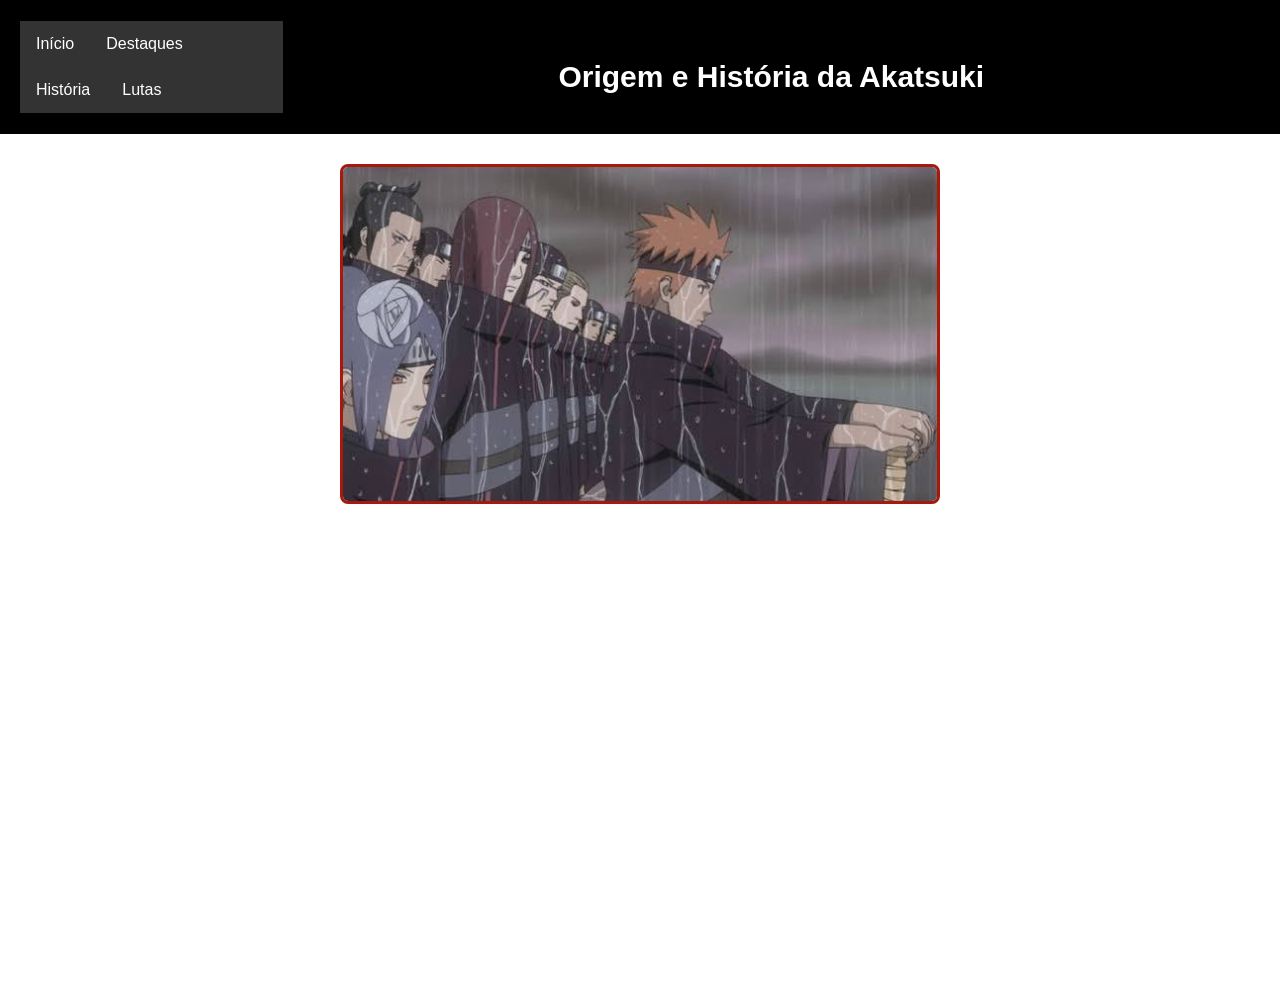
==== historia.html @ 4e378962 "ee2" ====
<!DOCTYPE html>
<html lang="pt-br">
<head>
    <meta charset="UTF-8">
    <meta name="viewport" content="width=device-width, initial-scale=1.0">
    <title>História - Akatsuki</title>
    <link rel="stylesheet" href="style.css">
</head>
<body>
    <header class="cabecalho-itens">
        <nav class="navbar">
            <ul>
                <li><a href="index.html">Início</a></li>
                <li><a href="index.html#news">Destaques</a></li>
                <li><a href="historia.html">História</a></li>
                <li><a href="lutas.html">Lutas</a></li>
            </ul>
        </nav>
        <h1 class="titulo_site" style="text-align: center; width: 100%; margin-top: 20px;">Origem e História da Akatsuki</h1>
    </header>

    <main style="display: flex; flex-direction: column; align-items: center; gap: 30px; margin: 30px auto; max-width: 800px; padding: 0 20px;">
        
        <!-- IMAGEM DA FUNDAÇÃO DA AKATSUKI -->
        <div style="text-align: center;">
            <img src="fundaçao.jpeg" alt="Fundação da Akatsuki - Yahiko, Nagato e Konan" style="width: 100%; max-width: 600px; height: auto; border-radius: 8px; border: 3px solid #a8180d;">
        </div>

        <!-- TEXTO SOBRE A ORIGEM -->
        <div style="color: white; font-family: sans-serif; line-height: 1.8; font-size: 1.1rem; text-align: justify;">
            <p style="margin-bottom: 20px;">
                A <strong>Akatsuki</strong> foi fundada durante a Terceira Grande Guerra Mundial Shinobi pelos órfãos da Vila Oculta da Chuva (Amegakure): <strong>Yahiko, Nagato e Konan</strong>. O objetivo inicial do grupo era alcançar a paz e proteger sua vila da devastação causada pelas grandes nações, utilizando o diálogo e a cooperação, sem recorrer à violência desnecessária.
            </p>
            <p style="margin-bottom: 20px;">
                Liderada pelo idealismo de Yahiko, a organização rapidamente conquistou apoio e cresceu. No entanto, o líder de Amegakure, Hanzō da Salamandra, passou a ver o grupo como uma ameaça ao seu poder. Em uma emboscada articulada por Hanzō em aliança com Danzō Shimura, Yahiko sacrificou sua própria vida para garantir a sobrevivência de Konan e Nagato.
            </p>
            <p>
                A dor devastadora da perda de Yahiko fez despertar os plenos poderes do <em>Rinnegan</em> de Nagato. A partir desse evento trágico, Nagato assumiu a identidade de <strong>Pain</strong> e redefiniu a missão da Akatsuki: criar a paz mundial não mais pela diplomacia, mas fazendo o mundo vivenciar uma dor tão profunda que as guerras se tornariam insustentáveis.
            </p>
        </div>

    </main>
</body>
</html>
---- style.css ----
* {
    margin: 0;
    padding: 0;
    box-sizing: border-box;
}

body {
    font-family: "Poppins", sans-serif;
}

header {
    background-color: #000000;
    color: white;
    width: 100%;
    padding: 20px;
}

.cabecalho-itens {
    max-width: 1980px;
    margin: 0 auto;
    display: flex;
    align-items: center;
    justify-content: space-between;
}

.cabecalho_imagem {
    width: 10%;
}

.titulo_site {
    padding: 20px;
    text-align: center;
    width: 50%;
    font-size: 30px;
}

.sociais {
    display: flex;
    justify-content: flex-end;
    gap: 15px;
    width: 25%;
    padding-right: 30px;
}

.sociais img {
    height: 70px;
}

.banner1 {
    display: flex;
    justify-content: center;
    width: 100%;
}

.banner1 img {
    max-width: 100%;
    height: auto;
}

.estudante_titulo {
    padding: 50px;
    text-align: center;
}

.estudante {
    background-color: #a8180d;
    padding: 24px 0;
}

.estudantes_todos {
    display: flex;
    justify-content: center;
    flex-wrap: wrap;
    gap: 30px;
    max-width: 1200px;
    margin: 0 auto;
}

.estudante-div {
    display: flex;
    flex-direction: column;
    align-items: center;* {
    margin: 0;
    padding: 0;
    box-sizing: border-box;
}

body {
    font-family: "Poppins", sans-serif;
}

header {
    background-color: #000000;
    color: white;
    width: 100%;
    padding: 20px;
}

.cabecalho-itens {
    max-width: 1980px;
    margin: 0 auto;
    display: flex;
    align-items: center;
    justify-content: space-between;
}

.cabecalho_imagem {
    width: 10%;
}

.titulo_site {
    padding: 20px;
    text-align: center;
    width: 50%;
    font-size: 30px;
}

.sociais {
    display: flex;
    justify-content: flex-end;
    gap: 15px;
    width: 25%;
    padding-right: 30px;
}

.sociais img {
    height: 70px;
}

.banner1 {
    display: flex;
    justify-content: center;
    width: 100%;
}

.banner1 img {
    max-width: 100%;
    height: auto;
}

.estudante_titulo {
    padding: 50px;
    text-align: center;
}

.estudante {
    background-color: #a8180d;
    padding: 24px 0;
}

.estudantes_todos {
    display: flex;
    justify-content: center;
    flex-wrap: wrap;
    gap: 30px;
    max-width: 1200px;
    margin: 0 auto;
}

.estudante-div {
    display: flex;
    flex-direction: column;
    align-items: center;
    text-align: center;
    padding: 20px;
    width: 240px;
}

.estudante-nome {
    text-align: center;
    font-size: 18px;
    margin: 10px 0;
}

.estudante-imagem {
    width: 180px;
    height: 180px;
    object-fit: cover;
    object-position: center;
    border-radius: 8px;
}

.estudante-icone {
    width: 38px;
    padding: 4px 8px;
    display: inline-block;
    vertical-align: middle;
}

.escola {
    background-image: linear-gradient(#000000,#000000);
    color: white;
    display: flex;
    flex-direction: column;
    align-items: center;
    justify-content: center;
    padding: 30px 20px;
    text-align: center;
}

.escola-titulo {
    padding: 15px;
    font-size: 20px;
}

.logo_rodape {
    height: 80px;
    padding: 12px 0;
}

.link {
    color: #ffffff;
    text-decoration: none;
    font-weight: bold;
}
    text-align: center;
    padding: 20px;
    width: 240px;
}

.estudante-nome {
    text-align: center;
    font-size: 18px;
    margin: 10px 0;
}

.estudante-imagem {
    width: 180px;
    height: 180px;
    object-fit: cover;
    object-position: center;
    border-radius: 8px;
}

.estudante-icone {
    width: 38px;
    padding: 4px 8px;
    display: inline-block;
    vertical-align: middle;
}

.escola {
    background-image: linear-gradient(#000000,#000000);
    color: white;
    display: flex;
    flex-direction: column;
    align-items: center;
    justify-content: center;
    padding: 30px 20px;
    text-align: center;
}

.escola-titulo {
    padding: 15px;
    font-size: 20px;
}

.logo_rodape {
    height: 80px;
    padding: 12px 0;
}

.link {
    color: #000000;
    text-decoration: none;
    font-weight: bold;
} 
.video-container {
    display: flex;
    flex-direction: column;
    align-items: center;
    justify-content: center;
    padding: 40px 0;
    width: 100%;
    background-color: #000000;
    color: rgb(0, 0, 0);
}

body {
  margin: 0;
  padding: 0;
}

h2, p {
  margin: 10px;
}

ul {
  list-style-type: none;
  margin: 0;
  padding: 0;
  overflow: hidden;
  background-color: #333333;
}

ul li {
  float: left;
}

ul li a {
  display: block;
  color: white;
  text-align: center;
  padding: 14px 16px;
  text-decoration: none;
}

ul li a:hover {
  background-color: #111111;
}
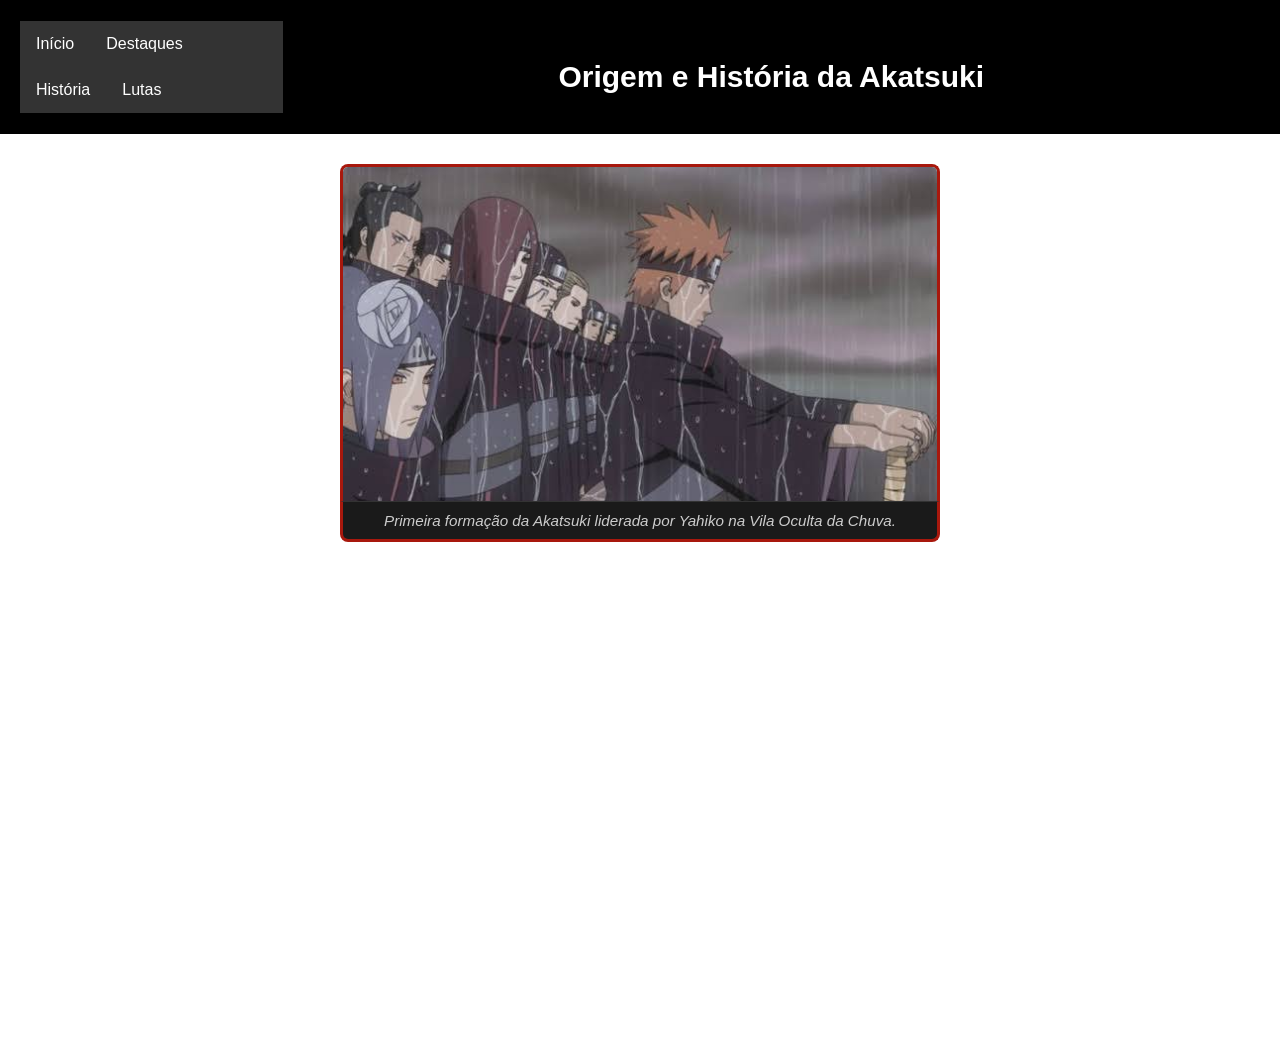
==== commit aee5f11a: "654" ====
--- a/historia.html
+++ b/historia.html
@@ -19,15 +19,20 @@
         <h1 class="titulo_site" style="text-align: center; width: 100%; margin-top: 20px;">Origem e História da Akatsuki</h1>
     </header>
 
-    <main style="display: flex; flex-direction: column; align-items: center; gap: 30px; margin: 30px auto; max-width: 800px; padding: 0 20px;">
+   <main style="display: flex; flex-direction: column; align-items: center; gap: 30px; margin: 30px auto; max-width: 800px; padding: 0 20px;">
         
-        <!-- IMAGEM DA FUNDAÇÃO DA AKATSUKI -->
-        <div style="text-align: center;">
-            <img src="fundaçao.jpeg" alt="Fundação da Akatsuki - Yahiko, Nagato e Konan" style="width: 100%; max-width: 600px; height: auto; border-radius: 8px; border: 3px solid #a8180d;">
+        <!-- BLOCO DA IMAGEM COM LEGENDA -->
+        <div style="text-align: center; width: 100%; max-width: 600px;">
+            <img src="fundaçao.jpeg" alt="Fundação da Akatsuki" style="width: 100%; height: auto; border-radius: 8px 8px 0 0; border: 3px solid #a8180d; border-bottom: none; display: block;">
+            
+            <!-- TEXTO LOGO ABAIXO DA IMAGEM -->
+            <p style="color: #ccc; background-color: #1a1a1a; margin: 0; padding: 10px; font-size: 0.95rem; font-style: italic; border: 3px solid #a8180d; border-top: 1px solid #333; border-radius: 0 0 8px 8px;">
+                Primeira formação da Akatsuki liderada por Yahiko na Vila Oculta da Chuva.
+            </p>
         </div>
 
-        <!-- TEXTO SOBRE A ORIGEM -->
-        <div style="color: white; font-family: sans-serif; line-height: 1.8; font-size: 1.1rem; text-align: justify;">
+        <!-- TEXTO PRINCIPAL DA HISTÓRIA -->
+        <div style="color: white; font-family: sans-serif; line-height: 1.8; font-size: 1.1rem; text-align: justify; width: 100%;">
             <p style="margin-bottom: 20px;">
                 A <strong>Akatsuki</strong> foi fundada durante a Terceira Grande Guerra Mundial Shinobi pelos órfãos da Vila Oculta da Chuva (Amegakure): <strong>Yahiko, Nagato e Konan</strong>. O objetivo inicial do grupo era alcançar a paz e proteger sua vila da devastação causada pelas grandes nações, utilizando o diálogo e a cooperação, sem recorrer à violência desnecessária.
             </p>
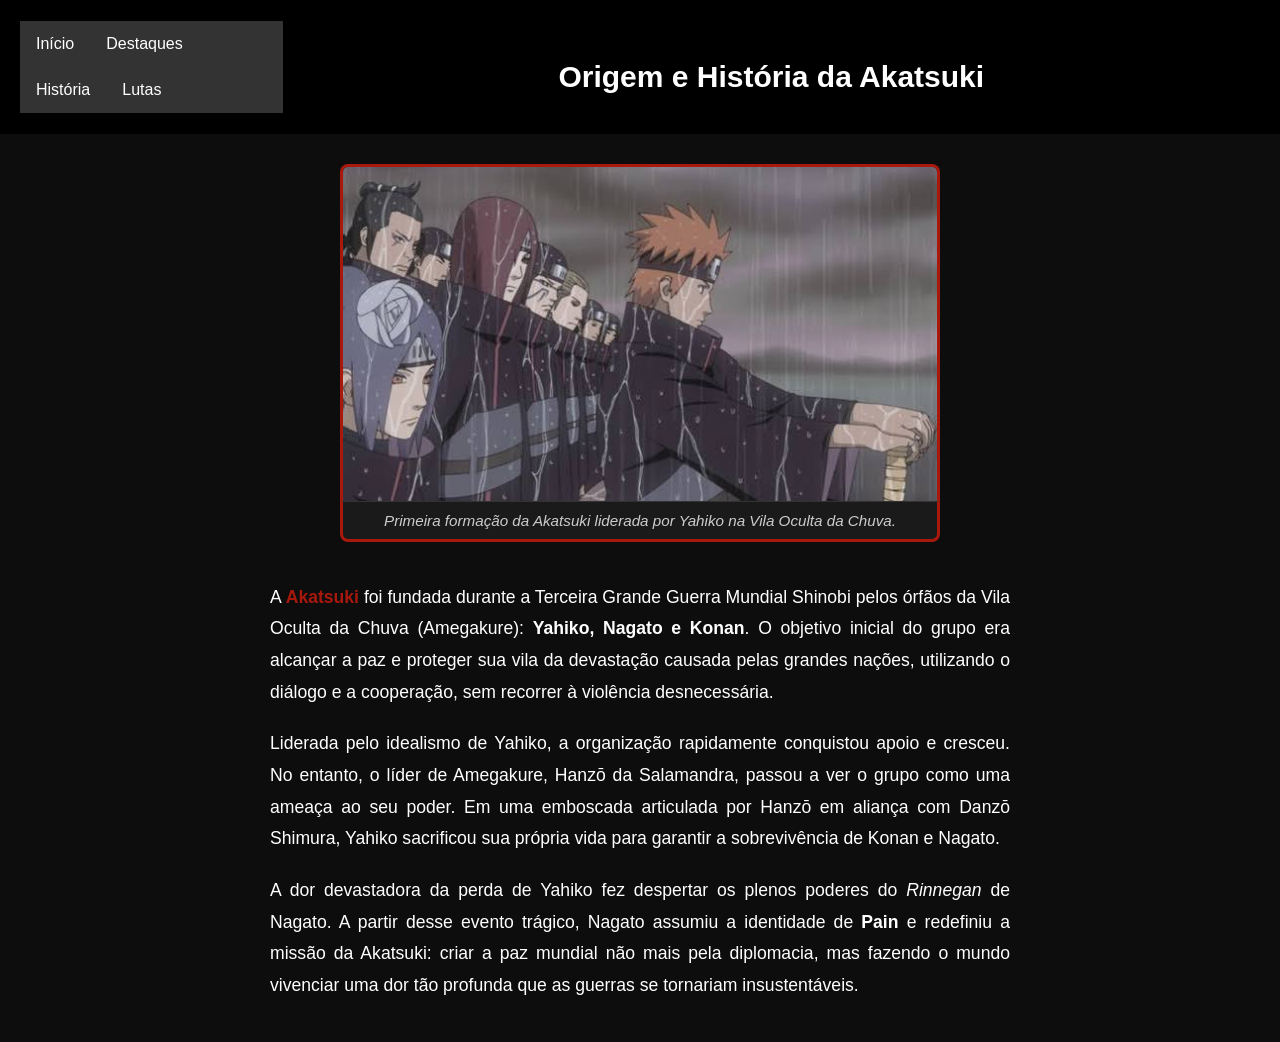
==== commit 882a6626: "678" ====
--- a/historia.html
+++ b/historia.html
@@ -6,7 +6,7 @@
     <title>História - Akatsuki</title>
     <link rel="stylesheet" href="style.css">
 </head>
-<body>
+<body style="background-color: #0d0d0d; color: white; margin: 0; padding: 0;">
     <header class="cabecalho-itens">
         <nav class="navbar">
             <ul>
@@ -19,22 +19,21 @@
         <h1 class="titulo_site" style="text-align: center; width: 100%; margin-top: 20px;">Origem e História da Akatsuki</h1>
     </header>
 
-   <main style="display: flex; flex-direction: column; align-items: center; gap: 30px; margin: 30px auto; max-width: 800px; padding: 0 20px;">
+    <main style="display: flex; flex-direction: column; align-items: center; gap: 30px; margin: 30px auto; max-width: 800px; padding: 0 20px;">
         
         <!-- BLOCO DA IMAGEM COM LEGENDA -->
         <div style="text-align: center; width: 100%; max-width: 600px;">
             <img src="fundaçao.jpeg" alt="Fundação da Akatsuki" style="width: 100%; height: auto; border-radius: 8px 8px 0 0; border: 3px solid #a8180d; border-bottom: none; display: block;">
             
-            <!-- TEXTO LOGO ABAIXO DA IMAGEM -->
             <p style="color: #ccc; background-color: #1a1a1a; margin: 0; padding: 10px; font-size: 0.95rem; font-style: italic; border: 3px solid #a8180d; border-top: 1px solid #333; border-radius: 0 0 8px 8px;">
                 Primeira formação da Akatsuki liderada por Yahiko na Vila Oculta da Chuva.
             </p>
         </div>
 
-        <!-- TEXTO PRINCIPAL DA HISTÓRIA -->
-        <div style="color: white; font-family: sans-serif; line-height: 1.8; font-size: 1.1rem; text-align: justify; width: 100%;">
+        <!-- TEXTO DA HISTÓRIA -->
+        <div style="color: #ffffff; font-family: sans-serif; line-height: 1.8; font-size: 1.1rem; text-align: justify; width: 100%;">
             <p style="margin-bottom: 20px;">
-                A <strong>Akatsuki</strong> foi fundada durante a Terceira Grande Guerra Mundial Shinobi pelos órfãos da Vila Oculta da Chuva (Amegakure): <strong>Yahiko, Nagato e Konan</strong>. O objetivo inicial do grupo era alcançar a paz e proteger sua vila da devastação causada pelas grandes nações, utilizando o diálogo e a cooperação, sem recorrer à violência desnecessária.
+                A <strong style="color: #a8180d;">Akatsuki</strong> foi fundada durante a Terceira Grande Guerra Mundial Shinobi pelos órfãos da Vila Oculta da Chuva (Amegakure): <strong>Yahiko, Nagato e Konan</strong>. O objetivo inicial do grupo era alcançar a paz e proteger sua vila da devastação causada pelas grandes nações, utilizando o diálogo e a cooperação, sem recorrer à violência desnecessária.
             </p>
             <p style="margin-bottom: 20px;">
                 Liderada pelo idealismo de Yahiko, a organização rapidamente conquistou apoio e cresceu. No entanto, o líder de Amegakure, Hanzō da Salamandra, passou a ver o grupo como uma ameaça ao seu poder. Em uma emboscada articulada por Hanzō em aliança com Danzō Shimura, Yahiko sacrificou sua própria vida para garantir a sobrevivência de Konan e Nagato.
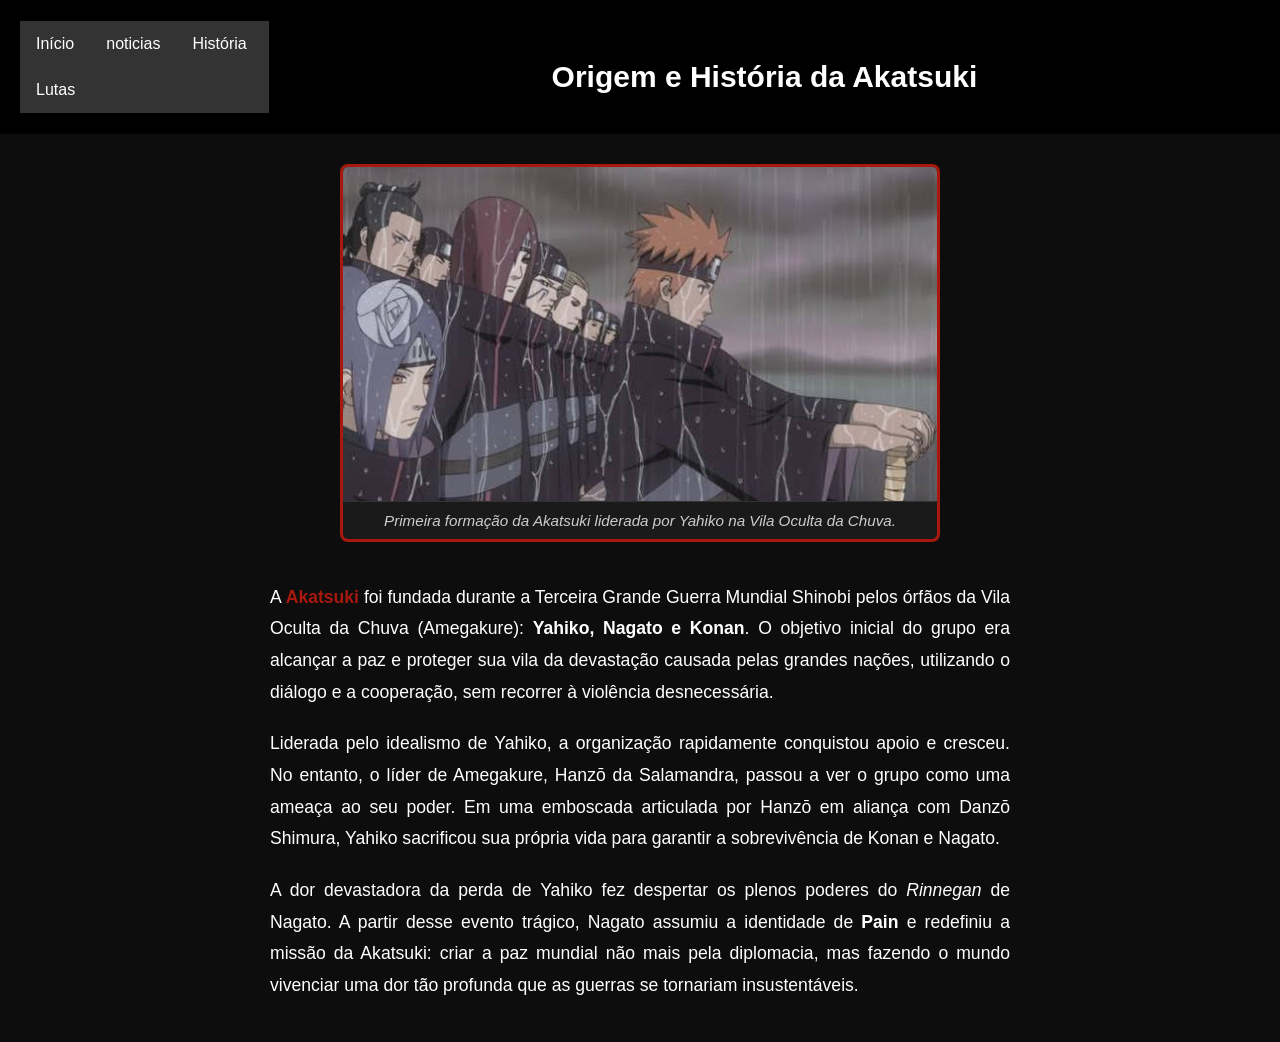
==== commit 4b931490: "4322" ====
--- a/historia.html
+++ b/historia.html
@@ -11,7 +11,7 @@
         <nav class="navbar">
             <ul>
                 <li><a href="index.html">Início</a></li>
-                <li><a href="index.html#news">Destaques</a></li>
+                <li><a href="noticias.html">noticias</a></li>
                 <li><a href="historia.html">História</a></li>
                 <li><a href="lutas.html">Lutas</a></li>
             </ul>
